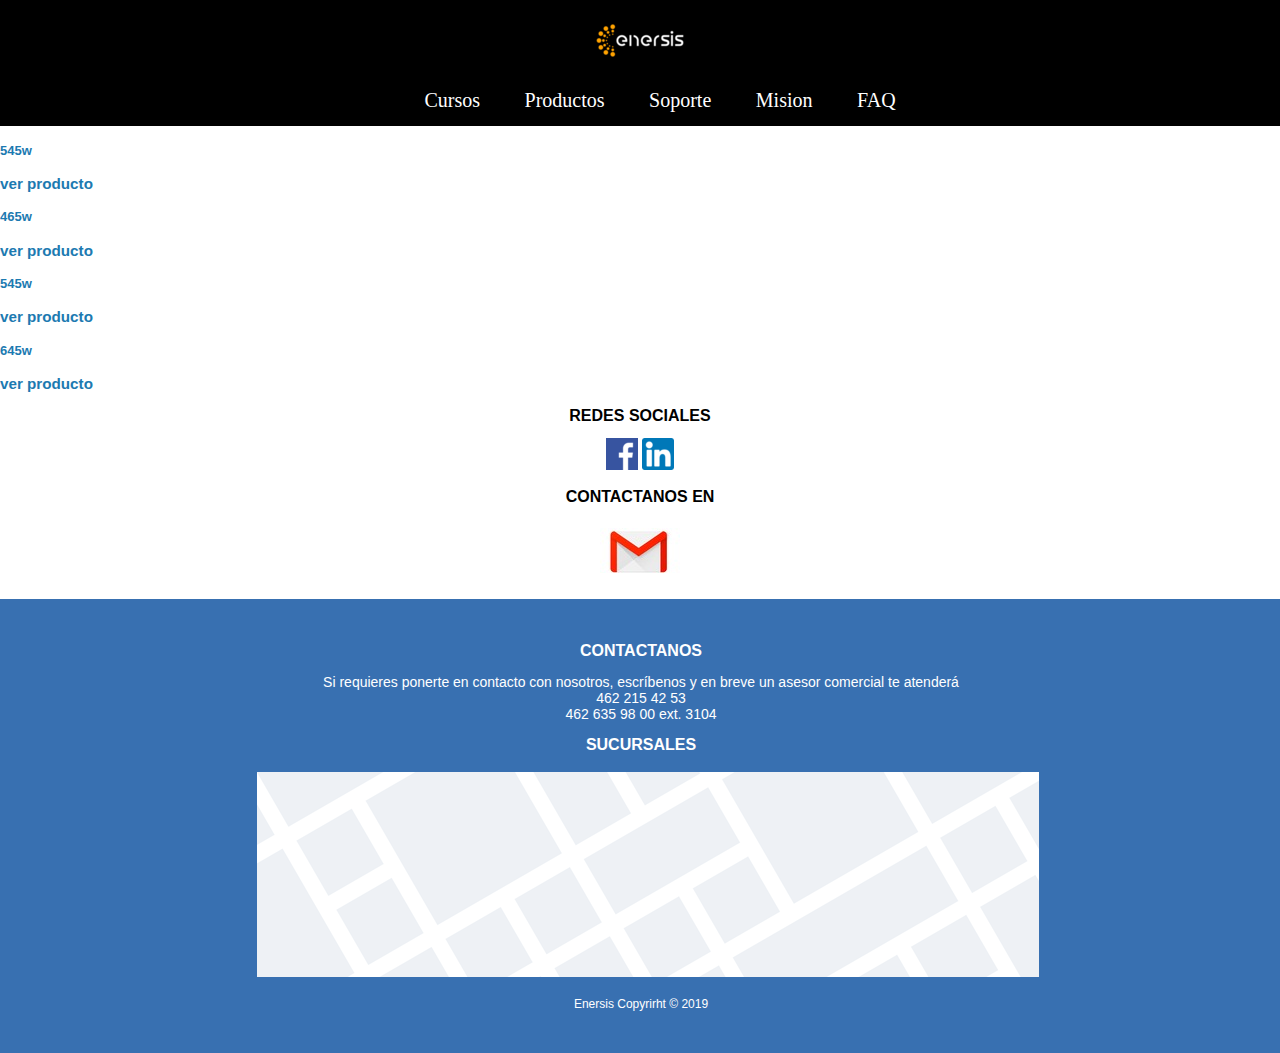
==== index.html @ 98649d2f "mi proyecto" ====
<!DOCTYPE html>
<html lang="en">
  <head>
    <meta charset="UTF-8" />
    <meta http-equiv="X-UA-Compatible" content="IE=edge" />
    <meta name="viewport" content="width=device-width, initial-scale=1.0" />
    <link rel="stylesheet" href="css/style.css">
    <title>Enersis</title>
  </head>
  <body class="container">
    <header>
      <nav class="nav">
        <section class="logo">
          <h1><img src="img/logo_enersis-letras-blancas (1).png" alt=""><a href=""></a></h1>
          <ul class="nav__list">
            <div class="lista">
              </li>   
              <li class="nav__item">
                <a href="cursos.html">Cursos</a>
              </li>
              <li class="nav__item">
                <a href="Productos.html">Productos</a>
              </li>
              <li class="nav__item">
                <a href="Soporte.html">Soporte</a>
              </li>
              <li class="nav__item">
                <a href="Mision.html">Mision</a>
              </li>
              <li class="nav__item">
                <a href="FAQ.html">FAQ</a>
              </li>
            </div>
          </ul>
        </section>
      </header>
    <section>
      <div class="nombresdelosproductos">
      <h4>545w</h4> 
      <h3>ver producto</h3>
      <h4>465w</h4>
      <h3>ver producto</h3>
      <h4>545w</h4>
      <h3>ver producto</h3>
      <h4>645w</h4>
      <h3>ver producto</h3> 
      </div>
     <section>
      <h2>REDES SOCIALES</h2>
      <div class="raw">
        <div class="col">
          <a href="https://www.facebook.com/enersismx"><img src="img/124010 (1).png" alt=""></a>
          <a href="https://mx.linkedin.com/in/enersis-mx"><img src="img/linkedin (1).png" alt=""></a>
        </div>
      </div>  
      <h2>CONTACTANOS EN</h2>
      <h5> <a href="https://mail.google.com/mail/u/0/#inbox?compose=GTvVlcSBmlqFlPprQrdKThvLTdmznzmRbbnGlPBwxnLfSVdVFwFTDMTfDQlpDbZlPNXszLFFVJsnK"><img src="img/gmail (1).jpg" alt=""></a> </h5>
     </section>
     <footer id="footerfinal">
       <link rel="stylesheet" href="css/style.css">
       <div class="foter">  
         <section>
           <div class="soporte">
             <h2>CONTACTANOS</h2>
             <p>
               Si requieres ponerte en contacto con nosotros, escríbenos y en breve
              un asesor comercial te atenderá
               <br />
               462 215 42 53
               <br />
              462 635 98 00 ext. 3104
              <br />
              <H2>
                SUCURSALES
              </H2>
            </p>
          </div>
        </section>
        <div class="maps">
          <h5><a href="https://www.google.com.mx/maps/search/Carretera+Libramiento+León-Querétaro+Km.+4.6+Parque+Industrial+Apolo,+Irapuato+Gto.+México+C.P.+36574/@20.8732122,-102.173978,8z/data=!3m1!4b1"><img src="img/eto.png" alt=""></a></h5>
        </div>
      </div>
      <p class="copy">
        Enersis Copyrirht © 2019
      </p>
     </footer>
 </body>
</html>
---- css/style.css ----
.logo {
  background-color: black;
  text-align: center;
  padding: 1px;
  list-style: none;
}

#footerfinal {
  background-color: rgb(56, 112, 177);
  padding: 1em 3px 30px 5px;
}

.lista {
  color: rgb(255, 255, 255);
  display: flex;
  justify-content: space-between;
  align-items: center;
  text-decoration: none;
  list-style: none;
}

li {
  list-style: none;
}

a {
  color: rgb(255, 255, 255);
  text-decoration: none;
}

.nombresdelosproductos {
  color: rgb(28, 122, 177);
  font-family: Arial, Helvetica, sans-serif;
  font-size: 13px;
}

.foter {
  color: rgb(255, 255, 255);
  font-family: Arial, Helvetica, sans-serif;
  font-size: small;
}

h2 {
  text-align: center;
  font-size: 16px;
  font-family: Arial, Helvetica, sans-serif;
}

h5 {
  text-align: center;
}

.soporte {
  font-family: Arial, Helvetica, sans-serif;
  font-size: 14px;
  text-align: center;
  padding-top: 1em;
}

.fun {
  font-size: 14px;
  text-align: center;
  font-family: Arial, Helvetica, sans-serif;
}
.container {
  width: 100%;
  margin: 0% auto;
  max-width: 3000px;
  list-style: none;
}

.col {
  width: 100%;
  list-style: none;
}

.raw {
  text-align: center;
  display: flex;
  justify-content: space-between;
  align-items: center;
  text-decoration: none;
  list-style: none;
}

header {
  padding: 0%;
  position: sticky;
  top: 0;
  list-style: none;
}
.nav__list {
  list-style: none;
  justify-content: space-between;
  align-items: center;
  margin: 1%;
  margin-left: 30%;
  margin-right: 30%;
  font-size: 20px;
  list-style: none;
  text-decoration: none;
}

.navlink {
  color: black;
  text-transform: uppercase;
  text-decoration: none;
  list-style: none;
}
.navlink:hover,
.navlink:focus {
  opacity: 0.65;
}
.maps {
  padding-left: 1em;
}
.copy {
  color: white;
  text-align: center;
  font-family: Arial, Helvetica, sans-serif;
  font-size: 12px;
}
.mision {
  text-align: center;
  font-size: 13px;
  font-family: Arial, Helvetica, sans-serif;
}
.cursotext {
  text-align: center;
}
.cursobenefi {
  text-align: center;
}
.negritas {
  font-family: Arial, Helvetica, sans-serif;
  font-weight: bold;
  text-align: center;
}
.cursotext {
  font-family: Arial, Helvetica, sans-serif;
  text-align: center;
  font-size: 13px;
}
---- css/style.css ----
.logo {
  background-color: black;
  text-align: center;
  padding: 1px;
  list-style: none;
}

#footerfinal {
  background-color: rgb(56, 112, 177);
  padding: 1em 3px 30px 5px;
}

.lista {
  color: rgb(255, 255, 255);
  display: flex;
  justify-content: space-between;
  align-items: center;
  text-decoration: none;
  list-style: none;
}

li {
  list-style: none;
}

a {
  color: rgb(255, 255, 255);
  text-decoration: none;
}

.nombresdelosproductos {
  color: rgb(28, 122, 177);
  font-family: Arial, Helvetica, sans-serif;
  font-size: 13px;
}

.foter {
  color: rgb(255, 255, 255);
  font-family: Arial, Helvetica, sans-serif;
  font-size: small;
}

h2 {
  text-align: center;
  font-size: 16px;
  font-family: Arial, Helvetica, sans-serif;
}

h5 {
  text-align: center;
}

.soporte {
  font-family: Arial, Helvetica, sans-serif;
  font-size: 14px;
  text-align: center;
  padding-top: 1em;
}

.fun {
  font-size: 14px;
  text-align: center;
  font-family: Arial, Helvetica, sans-serif;
}
.container {
  width: 100%;
  margin: 0% auto;
  max-width: 3000px;
  list-style: none;
}

.col {
  width: 100%;
  list-style: none;
}

.raw {
  text-align: center;
  display: flex;
  justify-content: space-between;
  align-items: center;
  text-decoration: none;
  list-style: none;
}

header {
  padding: 0%;
  position: sticky;
  top: 0;
  list-style: none;
}
.nav__list {
  list-style: none;
  justify-content: space-between;
  align-items: center;
  margin: 1%;
  margin-left: 30%;
  margin-right: 30%;
  font-size: 20px;
  list-style: none;
  text-decoration: none;
}

.navlink {
  color: black;
  text-transform: uppercase;
  text-decoration: none;
  list-style: none;
}
.navlink:hover,
.navlink:focus {
  opacity: 0.65;
}
.maps {
  padding-left: 1em;
}
.copy {
  color: white;
  text-align: center;
  font-family: Arial, Helvetica, sans-serif;
  font-size: 12px;
}
.mision {
  text-align: center;
  font-size: 13px;
  font-family: Arial, Helvetica, sans-serif;
}
.cursotext {
  text-align: center;
}
.cursobenefi {
  text-align: center;
}
.negritas {
  font-family: Arial, Helvetica, sans-serif;
  font-weight: bold;
  text-align: center;
}
.cursotext {
  font-family: Arial, Helvetica, sans-serif;
  text-align: center;
  font-size: 13px;
}
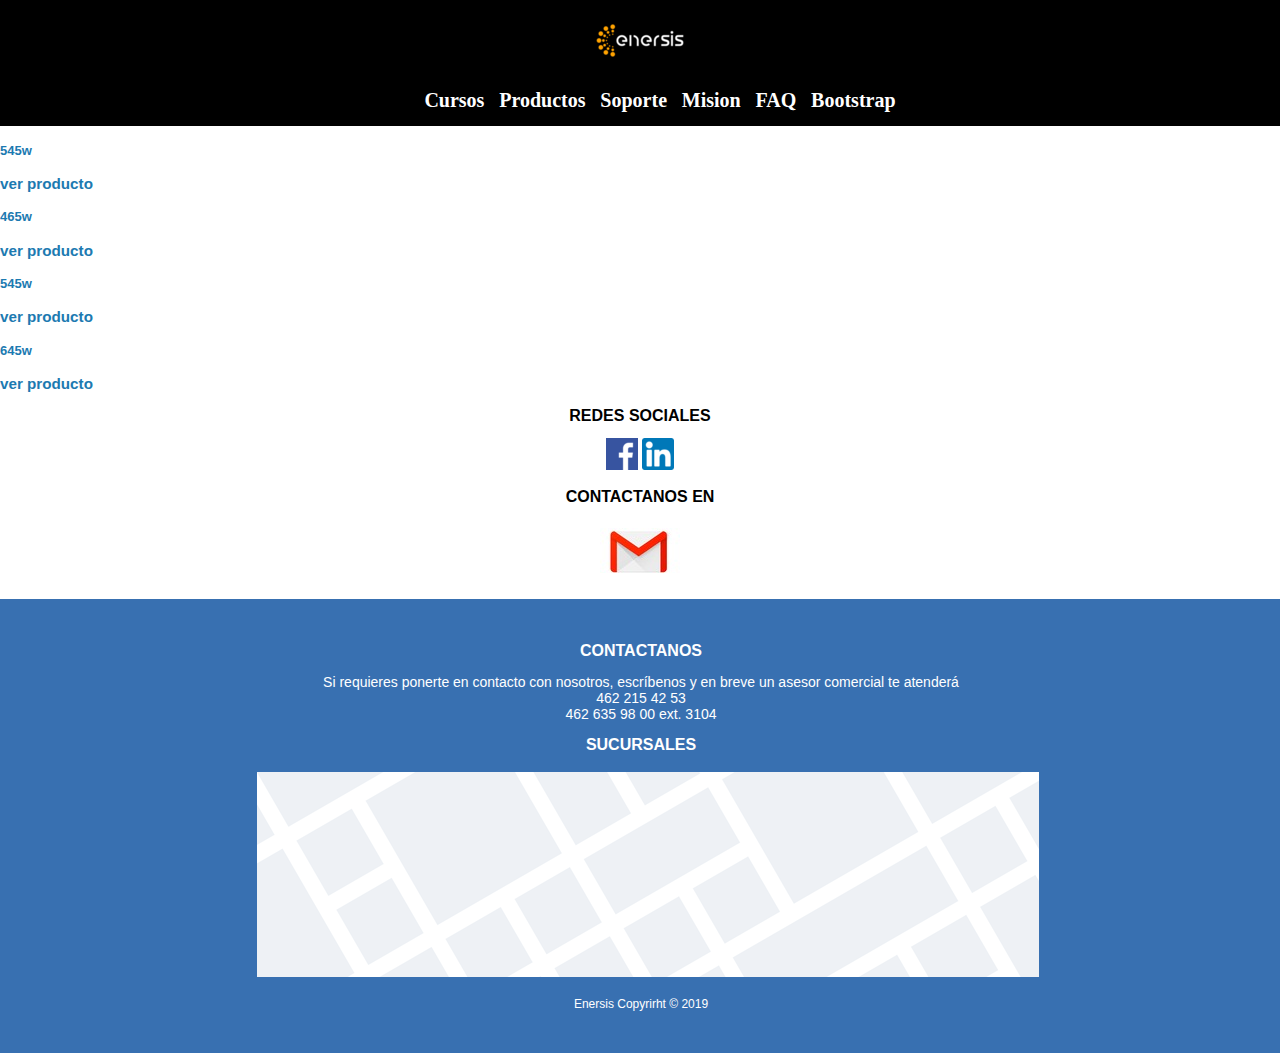
==== commit 21eb037a: "agregro paguina bootstrap" ====
--- a/index.html
+++ b/index.html
@@ -30,10 +30,15 @@
               <li class="nav__item">
                 <a href="FAQ.html">FAQ</a>
               </li>
+              <li class="nav__item">
+                <a href="bootstrap.html">Bootstrap</a>
+              </li>
+
             </div>
           </ul>
         </section>
       </header>
+      
     <section>
       <div class="nombresdelosproductos">
       <h4>545w</h4> 
--- a/css/style.css
+++ b/css/style.css
@@ -19,13 +19,10 @@
   list-style: none;
 }
 
-li {
-  list-style: none;
-}
-
 a {
   color: rgb(255, 255, 255);
   text-decoration: none;
+  font-weight: 600;
 }
 
 .nombresdelosproductos {
@@ -44,6 +41,7 @@
   text-align: center;
   font-size: 16px;
   font-family: Arial, Helvetica, sans-serif;
+  font-weight: 600;
 }
 
 h5 {
--- a/css/style.css
+++ b/css/style.css
@@ -19,13 +19,10 @@
   list-style: none;
 }
 
-li {
-  list-style: none;
-}
-
 a {
   color: rgb(255, 255, 255);
   text-decoration: none;
+  font-weight: 600;
 }
 
 .nombresdelosproductos {
@@ -44,6 +41,7 @@
   text-align: center;
   font-size: 16px;
   font-family: Arial, Helvetica, sans-serif;
+  font-weight: 600;
 }
 
 h5 {
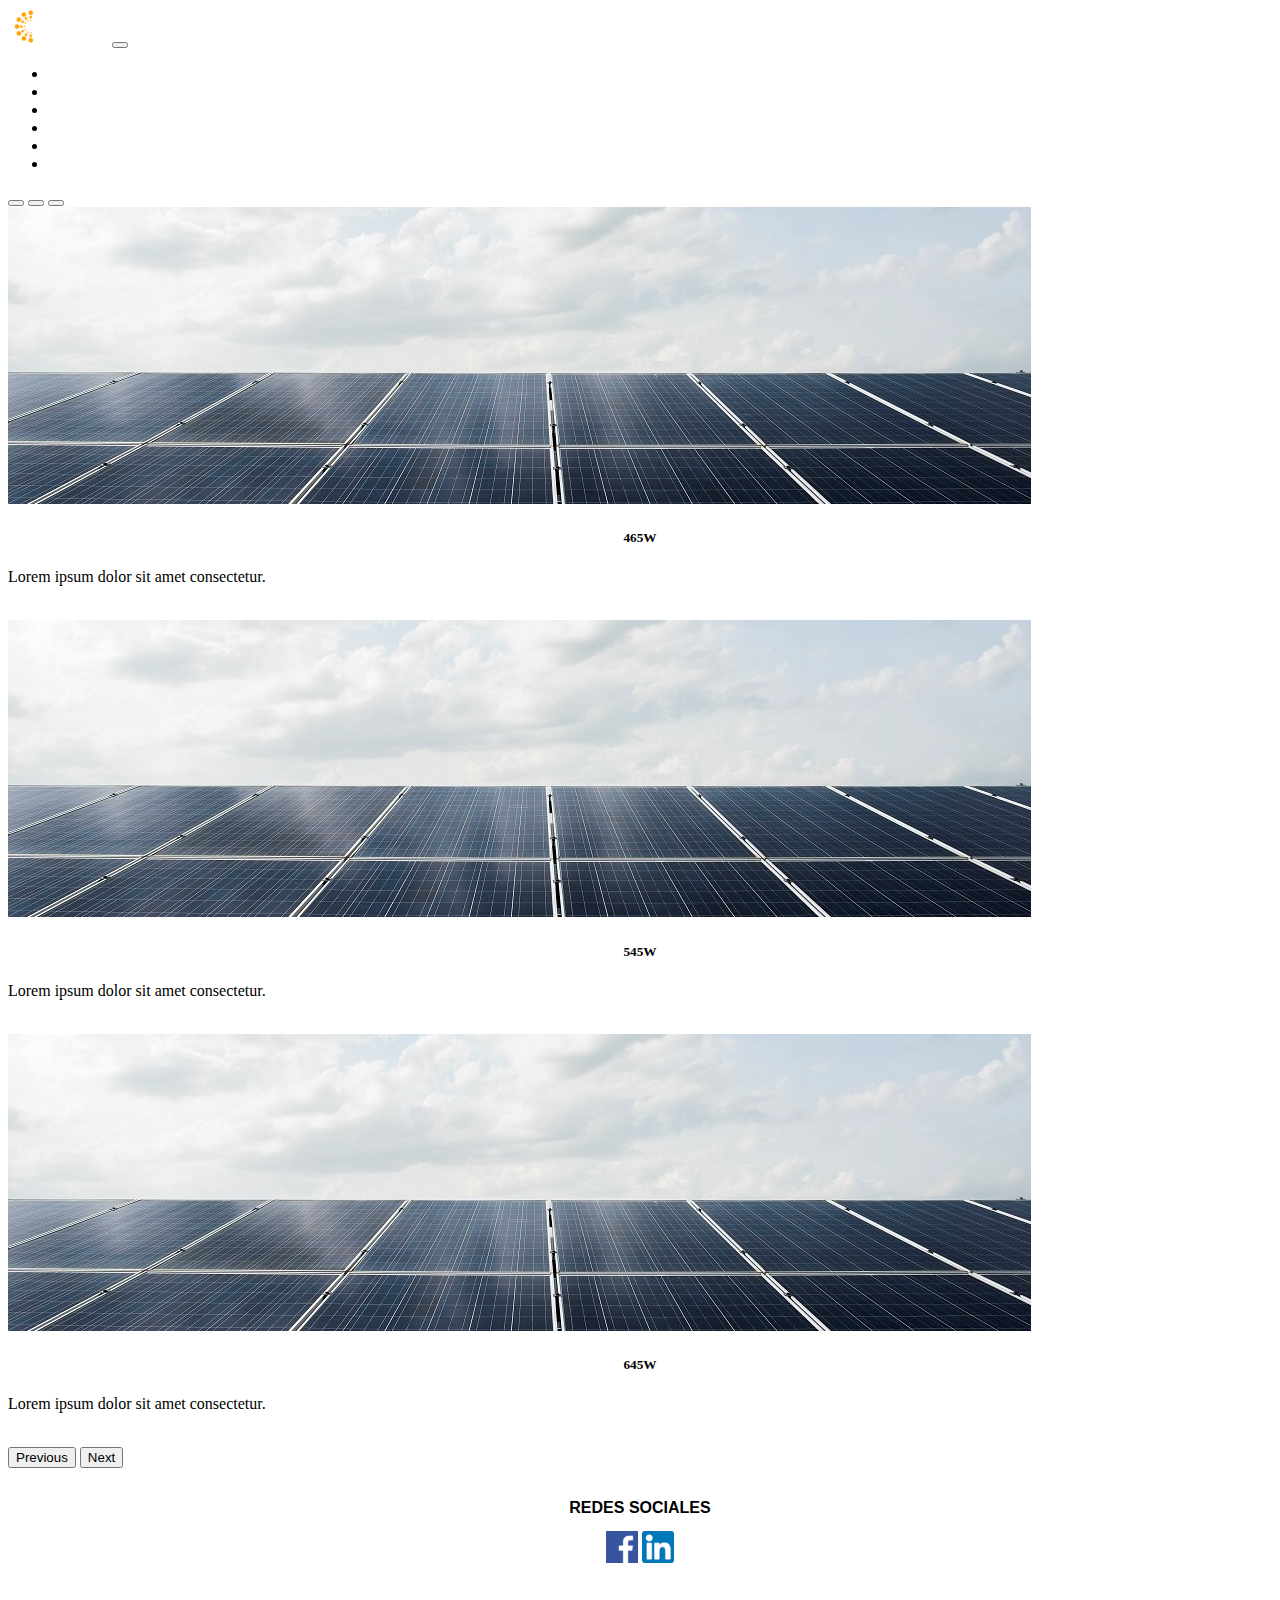
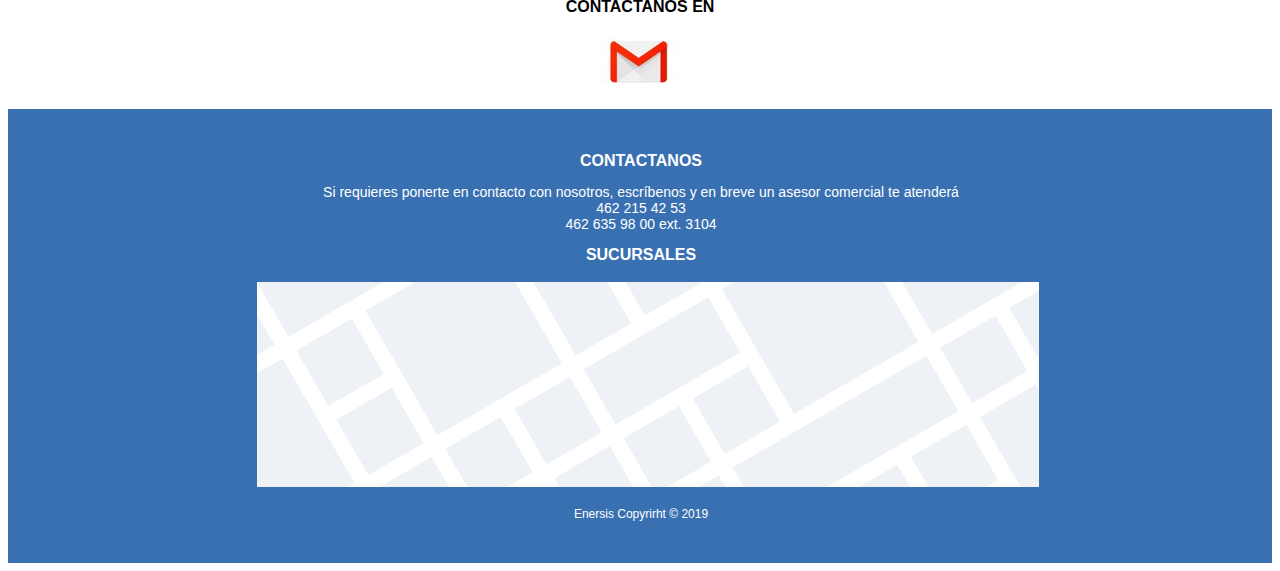
==== commit 59aed8b4: "cambios tercera entrega" ====
--- a/index.html
+++ b/index.html
@@ -1,93 +1,161 @@
 <!DOCTYPE html>
 <html lang="en">
   <head>
-    <meta charset="UTF-8" />
-    <meta http-equiv="X-UA-Compatible" content="IE=edge" />
-    <meta name="viewport" content="width=device-width, initial-scale=1.0" />
-    <link rel="stylesheet" href="css/style.css">
+    <!-- Required meta tags -->
+    <meta charset="utf-8" />
+    <meta name="viewport" content="width=device-width, initial-scale=1" />
+    <!-- Bootstrap CSS -->
+    <link
+      href="https://cdn.jsdelivr.net/npm/bootstrap@5.1.3/dist/css/bootstrap.min.css"
+      rel="stylesheet"
+      integrity="sha384-1BmE4kWBq78iYhFldvKuhfTAU6auU8tT94WrHftjDbrCEXSU1oBoqyl2QvZ6jIW3"
+      crossorigin="anonymous"
+    />
+    <link rel="stylesheet" href="style/style.css">
     <title>Enersis</title>
   </head>
-  <body class="container">
-    <header>
-      <nav class="nav">
-        <section class="logo">
-          <h1><img src="img/logo_enersis-letras-blancas (1).png" alt=""><a href=""></a></h1>
-          <ul class="nav__list">
-            <div class="lista">
-              </li>   
-              <li class="nav__item">
-                <a href="cursos.html">Cursos</a>
-              </li>
-              <li class="nav__item">
-                <a href="Productos.html">Productos</a>
-              </li>
-              <li class="nav__item">
-                <a href="Soporte.html">Soporte</a>
-              </li>
-              <li class="nav__item">
-                <a href="Mision.html">Mision</a>
-              </li>
-              <li class="nav__item">
-                <a href="FAQ.html">FAQ</a>
-              </li>
-              <li class="nav__item">
-                <a href="bootstrap.html">Bootstrap</a>
-              </li>
-
-            </div>
+  <body>
+    <nav
+      class="navbar navbar-expand-lg navbar-light bg-light py-2 navbar navbar-dark bg-dark"
+    >
+      <div class="container ">
+        <a class="navbar-brand" href="#">
+          <img src="img/logo_enersis-letras-blancas (1).png" alt="Enersis"
+        /></a>
+        <button
+          class="navbar-toggler align-items-center"
+          type="button"
+          data-bs-toggle="collapse"
+          data-bs-target="#navmenu"
+        >
+          <span class="navbar-toggler-icon"></span>
+        </button>
+        <div class="collapse navbar-collapse" id="navmenu">
+         
+            <ul class="navbar-nav me-auto mb-2 mb-lg-0">
+            <li class="nav-item">
+              <a class="nav-link active" aria-current="page" href="index.html"
+                ></a>
+            </li>
+            <li class="nav-item">
+              <a class="nav-link" href="cursos.html">Cursos</a>
+            </li>
+            <li class="nav-item">
+              <a class="nav-link" href="Productos.html">Productos</a>
+            </li>
+            <li class="nav-item">
+              <a class="nav-link" href="Soporte.html">Soporte</a>
+            </li>
+            <li class="nav-item">
+              <a class="nav-link" href="Mision.html">Mision</a>
+            </li>
+            <li class="nav-item">
+              <a class="nav-link" href="FAQ.html">FAQ</a>
+            </li>
           </ul>
-        </section>
-      </header>
-      
-    <section>
-      <div class="nombresdelosproductos">
-      <h4>545w</h4> 
-      <h3>ver producto</h3>
-      <h4>465w</h4>
-      <h3>ver producto</h3>
-      <h4>545w</h4>
-      <h3>ver producto</h3>
-      <h4>645w</h4>
-      <h3>ver producto</h3> 
-      </div>
-     <section>
-      <h2>REDES SOCIALES</h2>
-      <div class="raw">
-        <div class="col">
-          <a href="https://www.facebook.com/enersismx"><img src="img/124010 (1).png" alt=""></a>
-          <a href="https://mx.linkedin.com/in/enersis-mx"><img src="img/linkedin (1).png" alt=""></a>
-        </div>
-      </div>  
-      <h2>CONTACTANOS EN</h2>
-      <h5> <a href="https://mail.google.com/mail/u/0/#inbox?compose=GTvVlcSBmlqFlPprQrdKThvLTdmznzmRbbnGlPBwxnLfSVdVFwFTDMTfDQlpDbZlPNXszLFFVJsnK"><img src="img/gmail (1).jpg" alt=""></a> </h5>
-     </section>
-     <footer id="footerfinal">
-       <link rel="stylesheet" href="css/style.css">
-       <div class="foter">  
-         <section>
-           <div class="soporte">
-             <h2>CONTACTANOS</h2>
-             <p>
-               Si requieres ponerte en contacto con nosotros, escríbenos y en breve
-              un asesor comercial te atenderá
-               <br />
-               462 215 42 53
-               <br />
-              462 635 98 00 ext. 3104
-              <br />
-              <H2>
-                SUCURSALES
-              </H2>
-            </p>
-          </div>
-        </section>
-        <div class="maps">
-          <h5><a href="https://www.google.com.mx/maps/search/Carretera+Libramiento+León-Querétaro+Km.+4.6+Parque+Industrial+Apolo,+Irapuato+Gto.+México+C.P.+36574/@20.8732122,-102.173978,8z/data=!3m1!4b1"><img src="img/eto.png" alt=""></a></h5>
         </div>
       </div>
-      <p class="copy">
-        Enersis Copyrirht © 2019
-      </p>
-     </footer>
- </body>
-</html>+    </nav>
+    <!--Carrucel-->
+    <div id="carouselExampleCaptions" class="carousel slide" data-bs-ride="carousel">
+        <div class="carousel-indicators">
+          <button type="button" data-bs-target="#carouselExampleCaptions" data-bs-slide-to="0" class="active" aria-current="true" aria-label="Slide 1"></button>
+          <button type="button" data-bs-target="#carouselExampleCaptions" data-bs-slide-to="1" aria-label="Slide 2"></button>
+          <button type="button" data-bs-target="#carouselExampleCaptions" data-bs-slide-to="2" aria-label="Slide 3"></button>
+        </div>
+        <div class="carousel-inner">
+          <div class="carousel-item active">
+            <img src="img/panelessolaresvista1.jpg" class="d-block w-100" alt="...">
+            <div class="carousel-caption d-none d-md-block">
+              <h5>465W</h5>
+              <p>Lorem ipsum dolor sit amet consectetur.</p>
+              <a
+              href="http://www.enersis.mx/wp-content/uploads/2020/07/Enersis-E144MC-535W-550W-SNV6.pdf"
+              class="btn btn-primary "
+              >Ver Mas</a>
+        
+            </div>
+            
+          </div>
+          <div class="carousel-item">
+            <img src="img/panelessolaresvista1.jpg" class="d-block w-100" alt="...">
+            <div class="carousel-caption d-none d-md-block">
+              <h5>545W</h5>
+              <p>Lorem ipsum dolor sit amet consectetur.</p>
+              <a
+              href="http://www.enersis.mx/wp-content/uploads/2020/07/Enersis-E144MC-535W-550W-SNV6.pdf"
+              class="btn btn-primary "
+              >Ver Mas</a>
+        
+            </div>
+          </div>
+          <div class="carousel-item">
+            <img src="img/panelessolaresvista1.jpg" class="d-block w-100" alt="...">
+            <div class="carousel-caption d-none d-md-block">
+              <h5>645W</h5>
+              <p>Lorem ipsum dolor sit amet consectetur.</p>
+              <a
+              href="http://www.enersis.mx/wp-content/uploads/2020/07/Enersis-E144MC-535W-550W-SNV6.pdf"
+              class="btn btn-primary "
+              >Ver Mas</a>
+        
+            </div>
+          </div>
+        </div>
+        <button class="carousel-control-prev" type="button" data-bs-target="#carouselExampleCaptions" data-bs-slide="prev">
+          <span class="carousel-control-prev-icon" aria-hidden="true"></span>
+          <span class="visually-hidden">Previous</span>
+        </button>
+        <button class="carousel-control-next" type="button" data-bs-target="#carouselExampleCaptions" data-bs-slide="next">
+          <span class="carousel-control-next-icon" aria-hidden="true"></span>
+          <span class="visually-hidden">Next</span>
+        </button>
+      </div>      </div>
+    <section>
+      <br>
+        <h2>REDES SOCIALES</h2>
+        <div class="raw">
+          <div class="col">
+            <a href="https://www.facebook.com/enersismx"><img src="img/124010 (1).png" alt=""></a>
+            <a href="https://mx.linkedin.com/in/enersis-mx"><img src="img/linkedin (1).png" alt=""></a>
+          </div>
+        </div>  
+        <br>
+        <h2>CONTACTANOS EN</h2>
+        <h5> <a href="https://mail.google.com/mail/u/0/#inbox?compose=GTvVlcSBmlqFlPprQrdKThvLTdmznzmRbbnGlPBwxnLfSVdVFwFTDMTfDQlpDbZlPNXszLFFVJsnK"><img src="img/gmail (1).jpg" alt=""></a> </h5>
+       </section>
+       <footer id="footerfinal">
+         <link rel="stylesheet" href="css/style.css">
+         <div class="foter">  
+           <section>
+             <div class="soporte">
+               <h2>CONTACTANOS</h2>
+               <p>
+                 Si requieres ponerte en contacto con nosotros, escríbenos y en breve
+                un asesor comercial te atenderá
+                 <br />
+                 462 215 42 53
+                 <br />
+                462 635 98 00 ext. 3104
+                <br />
+                <H2>
+                  SUCURSALES
+                </H2>
+              </p>
+            </div>
+          </section>
+          <div class="maps">
+            <h5><a href="https://www.google.com.mx/maps/search/Carretera+Libramiento+León-Querétaro+Km.+4.6+Parque+Industrial+Apolo,+Irapuato+Gto.+México+C.P.+36574/@20.8732122,-102.173978,8z/data=!3m1!4b1"><img src="img/eto.png" alt=""></a></h5>
+          </div>
+        </div>
+        <p class="copy">
+          Enersis Copyrirht © 2019
+        </p>
+       </footer>
+      <script
+      src="https://cdn.jsdelivr.net/npm/bootstrap@5.1.3/dist/js/bootstrap.bundle.min.js"
+      integrity="sha384-ka7Sk0Gln4gmtz2MlQnikT1wXgYsOg+OMhuP+IlRH9sENBO0LRn5q+8nbTov4+1p"
+      crossorigin="anonymous"
+    ></script>
+  </body>
+</html>
--- a/style/style.css
+++ b/style/style.css
@@ -0,0 +1,117 @@
+#footerfinal {
+  background-color: #3870b1;
+  padding: 1em 3px 30px 5px;
+}
+
+a {
+  color: white;
+  text-decoration: none;
+  font-weight: 600;
+}
+
+.foter {
+  color: white;
+  font-family: Arial, Helvetica, sans-serif;
+  font-size: small;
+}
+
+h2 {
+  text-align: center;
+  font-size: 17px;
+  font-family: Arial, Helvetica, sans-serif;
+  font-weight: 750;
+}
+
+h5 {
+  text-align: center;
+}
+
+.soporte {
+  font-family: Arial, Helvetica, sans-serif;
+  font-size: 14px;
+  text-align: center;
+  padding-top: 1em;
+}
+
+.fun {
+  font-size: 14px;
+  text-align: center;
+  font-family: Arial, Helvetica, sans-serif;
+}
+
+.container {
+  width: 100%;
+  margin: 0% auto;
+  max-width: 3000px;
+  list-style: none;
+}
+
+.col {
+  width: 100%;
+  list-style: none;
+}
+
+.raw {
+  text-align: center;
+  display: -webkit-box;
+  display: -ms-flexbox;
+  display: flex;
+  -webkit-box-pack: justify;
+      -ms-flex-pack: justify;
+          justify-content: space-between;
+  -webkit-box-align: center;
+      -ms-flex-align: center;
+          align-items: center;
+  text-decoration: none;
+  list-style: none;
+}
+
+header {
+  padding: 0%;
+  position: -webkit-sticky;
+  position: sticky;
+  top: 0;
+  list-style: none;
+}
+
+.maps {
+  padding-left: 1em;
+}
+
+.copy {
+  color: white;
+  text-align: center;
+  font-family: Arial, Helvetica, sans-serif;
+  font-size: 12px;
+}
+
+.mision {
+  text-align: center;
+  font-size: 13px;
+  font-family: Arial, Helvetica, sans-serif;
+}
+
+.cursotext {
+  text-align: center;
+}
+
+.cursobenefi {
+  text-align: center;
+}
+
+.negritas {
+  font-family: Arial, Helvetica, sans-serif;
+  font-weight: bold;
+  text-align: center;
+}
+
+.cursotext {
+  font-family: Arial, Helvetica, sans-serif;
+  text-align: center;
+  font-size: 13px;
+}
+
+.videofaq {
+  text-align: center;
+}
+/*# sourceMappingURL=style.css.map */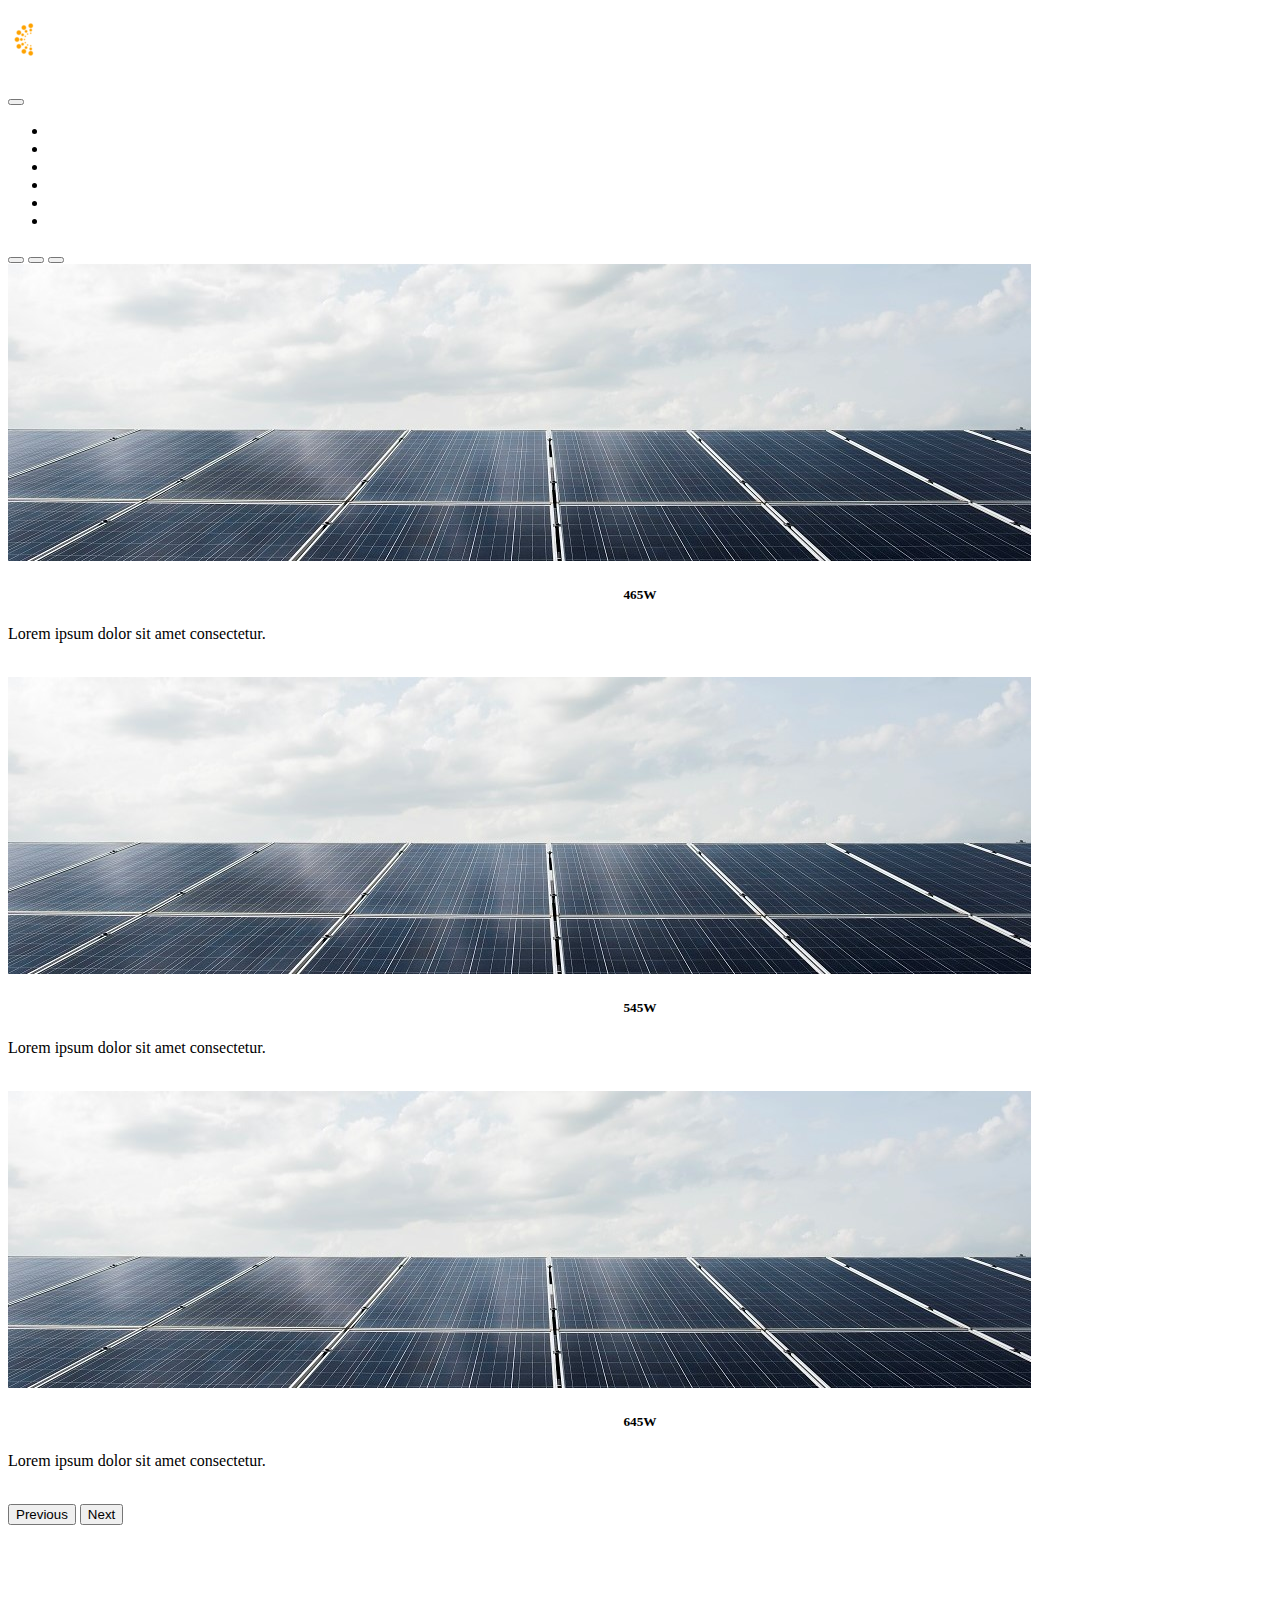
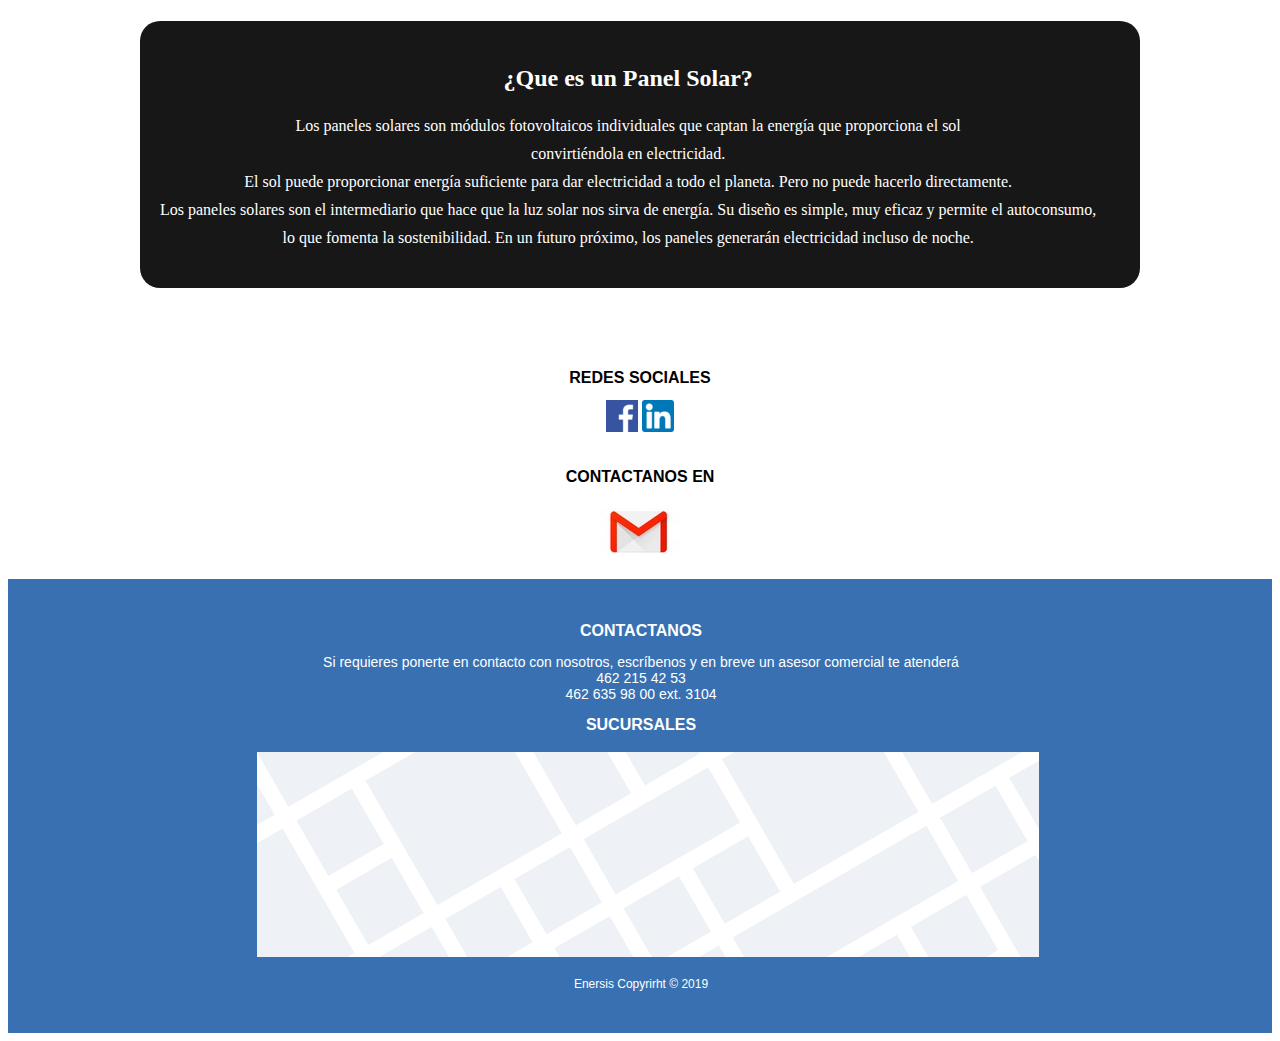
==== commit a4038a6e: "aplicando SEO" ====
--- a/index.html
+++ b/index.html
@@ -12,16 +12,25 @@
       crossorigin="anonymous"
     />
     <link rel="stylesheet" href="style/style.css">
+    <link rel="stylesheet" href="scss/_footer.scss">
     <title>Enersis</title>
+    <!--Agregamos Palabras Claves (keywords) y descripcion-->
+    <meta name="description" 
+    content="ENERSIS es una empresa comercializadora y distribuidora de sistemas con paneles solares fotovoltaicos interconectados a la red eléctrica 
+    para hogares y negocios, ellos también realizan diseño, instalación, mantenimiento, administración y autoabastecimiento de la energía de Parques Solares en México.">
+    <meta name="keywords" 
+    content="Paneles, Paneles Solares, Energias Renovables, Paneles industriales, paneles solares para casa">  
   </head>
   <body>
+    <!--Comenzamos a hacer la navbar del sitio-->
     <nav
       class="navbar navbar-expand-lg navbar-light bg-light py-2 navbar navbar-dark bg-dark"
     >
       <div class="container ">
         <a class="navbar-brand" href="#">
-          <img src="img/logo_enersis-letras-blancas (1).png" alt="Enersis"
-        /></a>
+          <h1>
+            <img src="img/logo_enersis-letras-blancas (1).png" alt="Enersis"/></a>
+          </h1>
         <button
           class="navbar-toggler align-items-center"
           type="button"
@@ -31,7 +40,6 @@
           <span class="navbar-toggler-icon"></span>
         </button>
         <div class="collapse navbar-collapse" id="navmenu">
-         
             <ul class="navbar-nav me-auto mb-2 mb-lg-0">
             <li class="nav-item">
               <a class="nav-link active" aria-current="page" href="index.html"
@@ -56,7 +64,7 @@
         </div>
       </div>
     </nav>
-    <!--Carrucel-->
+    <!--Comenzamos a hacer Carrucel del sitio-->
     <div id="carouselExampleCaptions" class="carousel slide" data-bs-ride="carousel">
         <div class="carousel-indicators">
           <button type="button" data-bs-target="#carouselExampleCaptions" data-bs-slide-to="0" class="active" aria-current="true" aria-label="Slide 1"></button>
@@ -75,7 +83,6 @@
               >Ver Mas</a>
         
             </div>
-            
           </div>
           <div class="carousel-item">
             <img src="img/panelessolaresvista1.jpg" class="d-block w-100" alt="...">
@@ -111,7 +118,29 @@
           <span class="visually-hidden">Next</span>
         </button>
       </div>      </div>
-    <section>
+    <section>   
+      <!--Comenzamos a hacer tarjetas con preguntas-->
+      <section class="contenedor">
+        <div class="tarjeta"> 
+          <div>
+            <h3 class="tarjeta__titulo">
+              ¿Que es un Panel Solar?
+            </h3>
+            <p class="tarjeta__parrafo">
+              Los paneles solares son módulos fotovoltaicos individuales que captan la energía que proporciona el sol 
+              <br>
+              convirtiéndola en electricidad.
+              <br>
+              El sol puede proporcionar energía suficiente para dar electricidad a todo el planeta. Pero no puede hacerlo directamente.
+              <br>
+              Los paneles solares son el intermediario que hace que la luz solar nos sirva de energía. Su diseño es simple, muy eficaz y permite el autoconsumo,
+              <br>
+              lo que fomenta la sostenibilidad. En un futuro próximo, los paneles generarán electricidad incluso de noche.
+
+            </p>
+          </div>
+      </section>
+      <!--Apartado de Redes Sociales-->
       <br>
         <h2>REDES SOCIALES</h2>
         <div class="raw">
@@ -124,6 +153,7 @@
         <h2>CONTACTANOS EN</h2>
         <h5> <a href="https://mail.google.com/mail/u/0/#inbox?compose=GTvVlcSBmlqFlPprQrdKThvLTdmznzmRbbnGlPBwxnLfSVdVFwFTDMTfDQlpDbZlPNXszLFFVJsnK"><img src="img/gmail (1).jpg" alt=""></a> </h5>
        </section>
+       <!--Apartado del Footer-->
        <footer id="footerfinal">
          <link rel="stylesheet" href="css/style.css">
          <div class="foter">  
--- a/style/style.css
+++ b/style/style.css
@@ -1,6 +1,10 @@
 #footerfinal {
   background-color: #3870b1;
   padding: 1em 3px 30px 5px;
+}
+
+body {
+  background-color: #ffffff;
 }
 
 a {
@@ -10,7 +14,7 @@
 }
 
 .foter {
-  color: white;
+  color: rgb(255, 255, 255);
   font-family: Arial, Helvetica, sans-serif;
   font-size: small;
 }
@@ -57,11 +61,11 @@
   display: -ms-flexbox;
   display: flex;
   -webkit-box-pack: justify;
-      -ms-flex-pack: justify;
-          justify-content: space-between;
+  -ms-flex-pack: justify;
+  justify-content: space-between;
   -webkit-box-align: center;
-      -ms-flex-align: center;
-          align-items: center;
+  -ms-flex-align: center;
+  align-items: center;
   text-decoration: none;
   list-style: none;
 }
@@ -114,4 +118,55 @@
 .videofaq {
   text-align: center;
 }
-/*# sourceMappingURL=style.css.map */+
+.contenedor {
+  max-width: 1000px;
+  width: 90%;
+  margin: 0 auto;
+  margin-top: 6em;
+}
+
+.tarjeta {
+  background-color: #171718;
+  border-radius: 20px;
+  padding: 20px;
+  display: flex;
+  align-items: center;
+  position: relative;
+  margin-bottom: 50px;
+}
+
+.tarjeta__img {
+  width: 400px;
+  height: 160px;
+  margin-right: 30px;
+}
+
+.tarjeta__titulo {
+  font-size: 1.5rem;
+  margin-bottom: 20px;
+  color: white;
+  text-align: center;
+}
+
+.tarjeta__parrafo {
+  line-height: 28px;
+  font-size: 1rem;
+  color: white;
+  text-align: center;
+}
+
+.boton {
+  height: 30px;
+  padding: 10px;
+  background-color: #3870b1;
+  color: white;
+}
+
+.boton--derecha {
+  position: absolute;
+  right: 20px;
+  bottom: -25px;
+}
+
+/*# sourceMappingURL=style.css.map */
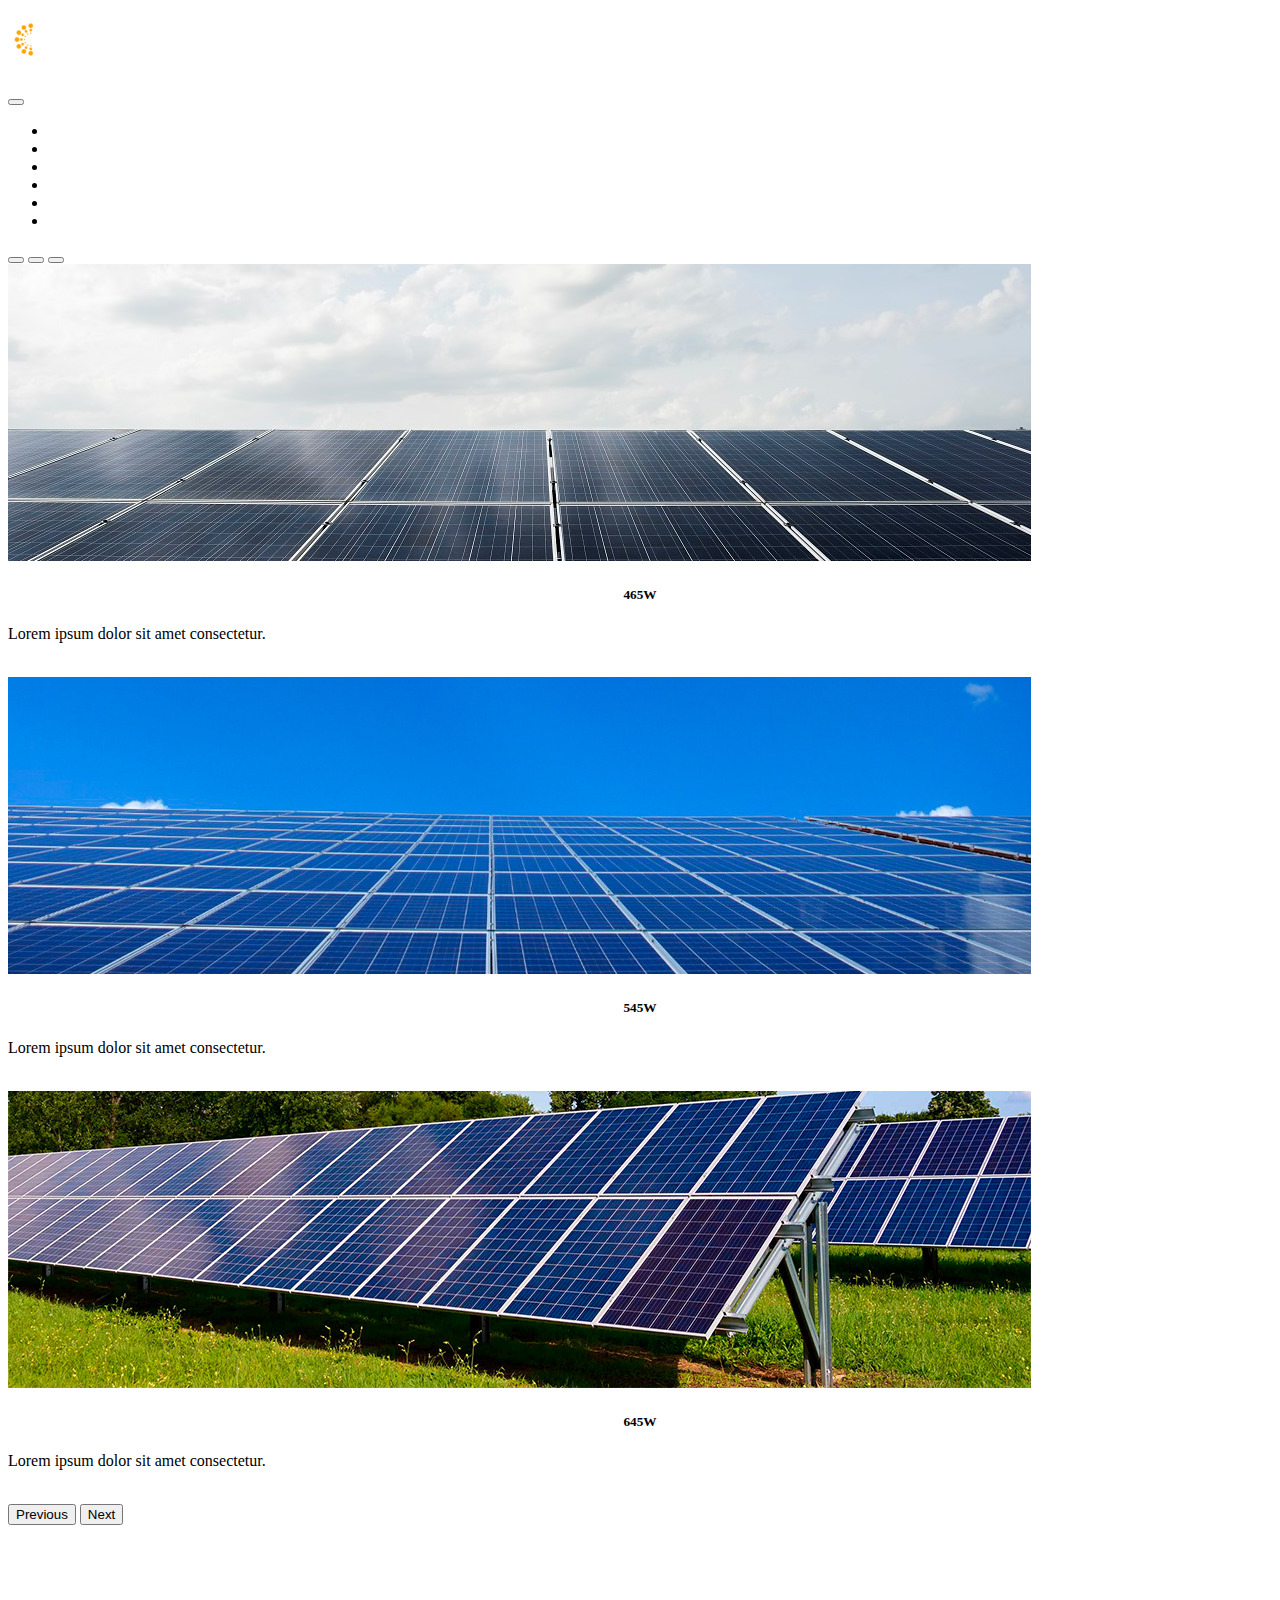
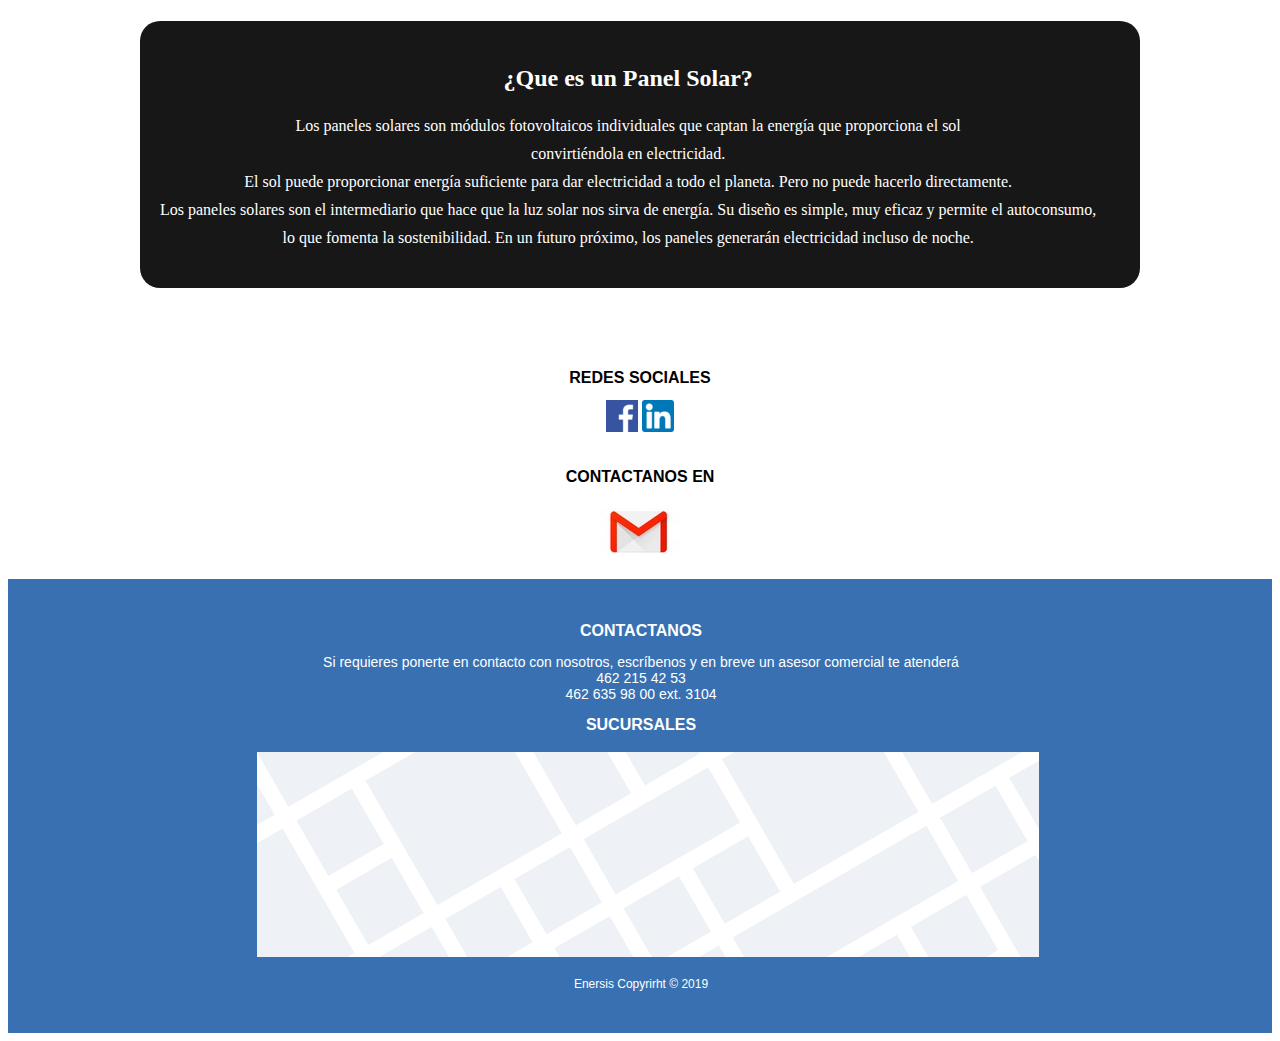
==== commit 4557cb06: "detalles finales" ====
--- a/index.html
+++ b/index.html
@@ -13,11 +13,14 @@
     />
     <link rel="stylesheet" href="style/style.css">
     <link rel="stylesheet" href="scss/_footer.scss">
-    <title>Enersis</title>
+    <title>PAGINA1</title>
     <!--Agregamos Palabras Claves (keywords) y descripcion-->
     <meta name="description" 
-    content="ENERSIS es una empresa comercializadora y distribuidora de sistemas con paneles solares fotovoltaicos interconectados a la red eléctrica 
-    para hogares y negocios, ellos también realizan diseño, instalación, mantenimiento, administración y autoabastecimiento de la energía de Parques Solares en México.">
+    content="">
+    <!--POR AHORA NO PUEDO HACER PUBLICA LA PAGINA PORQUE LA EMPRESA TIENE UNA EN FUNCIONAMIENTO TERMANINANDO EL CURSO SE HARRA PUBLICA Y LA SUBIRE 
+    POR AHORA CON UN NOMRE DIFERENTE-->
+   <!--ENERSIS es una empresa comercializadora y distribuidora de sistemas con paneles solares fotovoltaicos interconectados a la red eléctrica 
+    para hogares y negocios, ellos también realizan diseño, instalación, mantenimiento, administración y autoabastecimiento de la energía de Parques Solares en México.--> 
     <meta name="keywords" 
     content="Paneles, Paneles Solares, Energias Renovables, Paneles industriales, paneles solares para casa">  
   </head>
@@ -85,7 +88,7 @@
             </div>
           </div>
           <div class="carousel-item">
-            <img src="img/panelessolaresvista1.jpg" class="d-block w-100" alt="...">
+            <img src="img/carrucel foto 2.jpg" class="d-block w-100" alt="...">
             <div class="carousel-caption d-none d-md-block">
               <h5>545W</h5>
               <p>Lorem ipsum dolor sit amet consectetur.</p>
@@ -97,7 +100,7 @@
             </div>
           </div>
           <div class="carousel-item">
-            <img src="img/panelessolaresvista1.jpg" class="d-block w-100" alt="...">
+            <img src="img/carrucel foto 3.png" class="d-block w-100" alt="...">
             <div class="carousel-caption d-none d-md-block">
               <h5>645W</h5>
               <p>Lorem ipsum dolor sit amet consectetur.</p>
